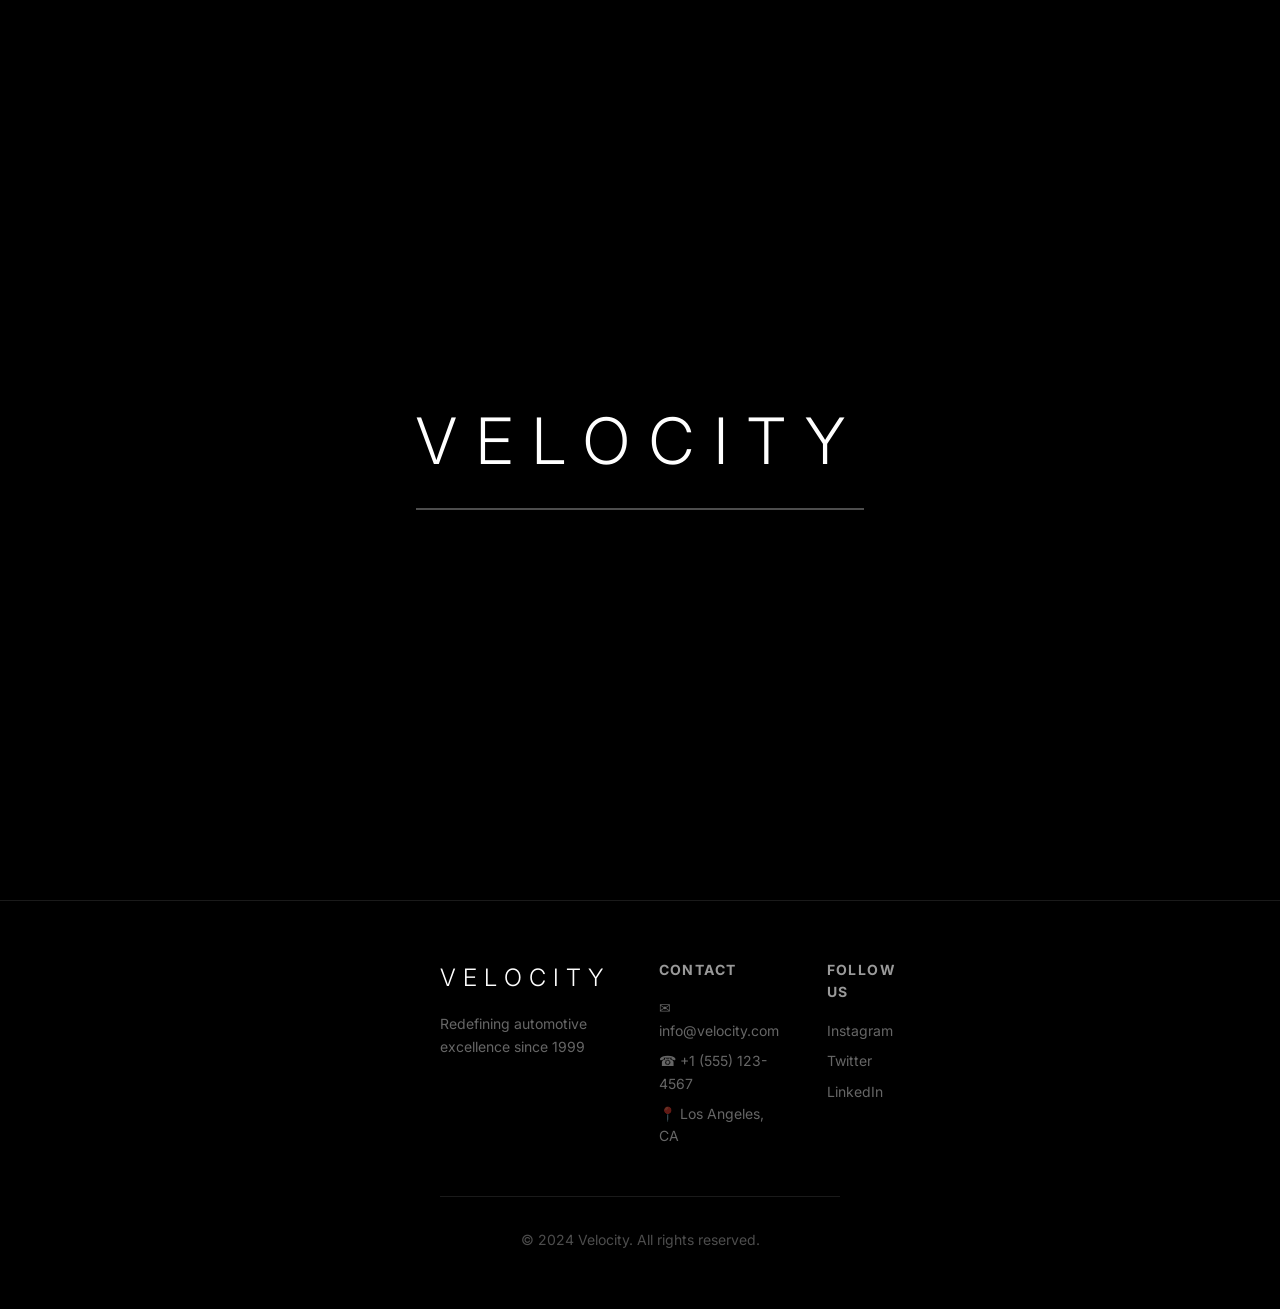
==== forgotpass.html @ f277bcbe "Add files via upload" ====
<!DOCTYPE html>
<html lang="en">
<head>
    <meta charset="UTF-8">
    <meta name="viewport" content="width=device-width, initial-scale=1.0">
    <title>Velocity - Premium Car Showcase</title>
    <link rel="stylesheet" href="login_style.css">
    <link rel="preconnect" href="https://fonts.googleapis.com">
    <link rel="preconnect" href="https://fonts.gstatic.com" crossorigin>
    <link href="https://fonts.googleapis.com/css2?family=Inter:wght@100;200;300;400;500;600;700&display=swap" rel="stylesheet">
</head>
<body>
    <!-- Loading Screen -->
    <div id="loading-screen" class="loading-screen">
        <div class="loading-content">
            <div class="loading-text">VELOCITY</div>
            <div class="loading-bar"></div>
        </div>
    </div>

    <!-- Navigation -->
    <nav class="navbar" id="navbar">
        <div class="nav-logo">VELOCITY</div>
        <div class="nav-links">
            <a href="#showcase">SHOWCASE</a>
            <a href="#about">ABOUT</a>
            <a href="#contact">CONTACT</a>
            <a href="sign_up.html" class="logout-link">Sign Up</a>
        </div>
    </nav>

    <!-- Hero Section -->
    <section class="hero" id="hero">
        <div class="hero-background"></div>
        <div class="hero-content">
            <div class="hero-category fade-in-up">HYPERCAR</div>
            <div class="hero-title">
                <h1 class="hero-title-line fade-in-up">Phantom</h1>
                <h1 class="hero-title-line fade-in-up delay-1">Velocity</h1>
            </div>
            <p class="hero-tagline fade-in-up delay-2">Where Engineering Meets Art</p>
            <div class="hero-specs fade-in-up delay-3">
                <div class="spec-item">
                    <div class="spec-value">1,500 HP</div>
                    <div class="spec-label">POWER</div>
                </div>
                <div class="spec-item">
                    <div class="spec-value">350 km/h</div>
                    <div class="spec-label">TOP SPEED</div>
                </div>
                <div class="spec-item">
                    <div class="spec-value">0-100 in 2.3s</div>
                    <div class="spec-label">ACCELERATION</div>
                </div>
            </div>
        </div>
        
        
        <div class="container">
        <div class="card">
            <h1>Fine Your Email</h1>
            <h4>Hi! Welcome Back, You've Been Missed</h4>

            <div class="Input_group">
                <input type="email" id="email" required placeholder=" ">
                <label for="email">Enter Email</label>
            </div>

            <div class="findcode">
                <p><a href="#" class="findcode-link">Get Code</a></p>
            </div>

            <div class="Input_group">
                <input type="codesms" id="codesms" required placeholder=" ">
                <label for="codesms">Enter Code</label>
            </div>

            <div class="hero_btns">
                <a href="showcase.html" class="btn">Sign In</a>
            </div>

            <div class="footer-links">
                <p>Go back to <a href="sign_up.html" class="green-link">Sign Up</a></p>
            </div>
        </div>
    </div>
    </section>

   

    <!-- Footer -->
    <footer class="footer">
        <div class="container">
            <div class="footer-grid">
                <div class="footer-col">
                    <div class="footer-logo">VELOCITY</div>
                    <p>Redefining automotive excellence since 1999</p>
                </div>
                <div class="footer-col">
                    <h3>CONTACT</h3>
                    <div class="footer-contact">
                        <div>✉ info@velocity.com</div>
                        <div>☎ +1 (555) 123-4567</div>
                        <div>📍 Los Angeles, CA</div>
                    </div>
                </div>
                <div class="footer-col">
                    <h3>FOLLOW US</h3>
                    <div class="footer-social">
                        <a href="#">Instagram</a>
                        <a href="#">Twitter</a>
                        <a href="#">LinkedIn</a>
                    </div>
                </div>
            </div>
            <div class="footer-bottom">
                © 2024 Velocity. All rights reserved.
            </div>
        </div>
    </footer>

    <!-- Toast Notification -->
    <div id="toast" class="toast"></div>

    <script src="script.js"></script>
</body>
</html>
---- login_style.css ----
/* ===================================
   RESET & BASE STYLES
   =================================== */
* {
    margin: 0;
    padding: 0;
    box-sizing: border-box;
}

:root {
    --bg-black: #000000;
    --bg-dark: #0a0a0a;
    --bg-darker: #050505;
    --text-white: #ffffff;
    --text-gray: rgba(255, 255, 255, 0.6);
    --text-light: rgba(255, 255, 255, 0.4);
    --border-color: rgba(255, 255, 255, 0.1);
    --transition: all 0.3s ease;
}

html {
    scroll-behavior: smooth;
    overflow-x: hidden;
}

body {
    font-family: 'Inter', -apple-system, BlinkMacSystemFont, 'Segoe UI', sans-serif;
    background: var(--bg-black);
    color: var(--text-white);
    line-height: 1.6;
    overflow-x: hidden;
    -webkit-font-smoothing: antialiased;
    -moz-osx-font-smoothing: grayscale;
}

/* Custom Scrollbar */
::-webkit-scrollbar {
    width: 8px;
}

::-webkit-scrollbar-track {
    background: var(--bg-black);
}

::-webkit-scrollbar-thumb {
    background: rgba(255, 255, 255, 0.2);
    border-radius: 4px;
}

::-webkit-scrollbar-thumb:hover {
    background: rgba(255, 255, 255, 0.3);
}

::selection {
    background: rgba(255, 255, 255, 0.2);
    color: white;
}

/* Container */
.container {
    max-width: 1400px;
    margin: 0 auto;
    padding: 0 2rem;
}

/* ===================================
   LOADING SCREEN
   =================================== */
.loading-screen {
    position: fixed;
    inset: 0;
    z-index: 9999;
    background: var(--bg-black);
    display: flex;
    align-items: center;
    justify-content: center;
    transition: opacity 0.5s ease;
}

.loading-screen.hidden {
    opacity: 0;
    pointer-events: none;
}

.loading-content {
    text-align: center;
}

.loading-text {
    font-size: 4rem;
    font-weight: 300;
    letter-spacing: 0.3em;
    margin-bottom: 1rem;
    animation: pulse 1.5s infinite;
}

.loading-bar {
    height: 2px;
    background: rgba(255, 255, 255, 0.3);
    animation: loading 1.5s ease-in-out;
}

@keyframes pulse {
    0%, 100% { transform: scale(1); }
    50% { transform: scale(1.1); }
}

@keyframes loading {
    0% { width: 0; }
    100% { width: 100%; }
}

/* ===================================
   NAVIGATION
   =================================== */
.navbar {
    position: fixed;
    top: 0;
    left: 0;
    right: 0;
    z-index: 1000;
    padding: 1.5rem 2rem;
    display: flex;
    justify-content: space-between;
    align-items: center;
    backdrop-filter: blur(12px);
    background: rgba(0, 0, 0, 0.3);
    border-bottom: 1px solid var(--border-color);
    opacity: 0;
    transform: translateY(-100%);
    animation: slideDown 0.8s ease forwards;
    animation-delay: 2s;
}

.nav-logo {
    font-size: 1.5rem;
    font-weight: 300;
    letter-spacing: 0.3em;
}

.nav-links {
    display: flex;
    gap: 2rem;
}

.nav-links a {
    color: var(--text-white);
    text-decoration: none;
    font-size: 0.875rem;
    letter-spacing: 0.15em;
    transition: var(--transition);
}

.nav-links a.logout-link:hover {
    color: red;
}

.nav-links a:hover {
    color: var(--text-gray);
}

.nav-links a.logout-link:hover {
    color: red !important;
}

@keyframes slideDown {
    to {
        opacity: 1;
        transform: translateY(0);
    }
}

/* ===================================
   HERO SECTION
   =================================== */
.hero {
    position: relative;
    height: 100vh;
    display: flex;
    align-items: center;
    justify-content: center;
    overflow: hidden;
}

.hero-background {
    position: absolute;
    inset: 0;
    background-image: url('https://images.unsplash.com/photo-1503376780353-7e6692767b70?w=1920&q=80');
    background-size: cover;
    background-position: center;
    z-index: 0;
}

.hero-background::after {
    content: '';
    position: absolute;
    inset: 0;
    background: linear-gradient(to bottom, rgba(0,0,0,0.7), rgba(0,0,0,0.5), rgba(0,0,0,1));
}

.hero-content {
    position: relative;
    z-index: 10;
    text-align: center;
    padding: 0 1rem;
}

.hero-category {
    font-size: 0.875rem;
    letter-spacing: 0.3em;
    margin-bottom: 1.5rem;
    color: var(--text-gray);
}

.hero-title {
    margin-bottom: 2rem;
}

.hero-title-line {
    font-size: clamp(4rem, 10vw, 8rem);
    font-weight: 300;
    line-height: 1;
    letter-spacing: -0.02em;
    overflow: hidden;
}

.hero-tagline {
    font-size: clamp(1.25rem, 3vw, 1.75rem);
    font-weight: 300;
    margin-bottom: 3rem;
    color: var(--text-gray);
    max-width: 800px;
    margin-left: auto;
    margin-right: auto;
}

.hero-specs {
    display: flex;
    gap: 3rem;
    justify-content: center;
    font-size: 0.875rem;
    letter-spacing: 0.15em;
}

.spec-item {
    text-align: center;
}

.spec-value {
    font-size: 2rem;
    font-weight: 300;
    margin-bottom: 0.25rem;
}

.spec-label {
    color: var(--text-light);
}

.scroll-indicator {
    position: absolute;
    bottom: 3rem;
    left: 50%;
    transform: translateX(-50%);
    display: flex;
    flex-direction: column;
    align-items: center;
    gap: 0.5rem;
    color: var(--text-light);
    font-size: 0.75rem;
    letter-spacing: 0.15em;
}

.scroll-arrow {
    animation: bounce 1.5s infinite;
}

@keyframes bounce {
    0%, 100% { transform: translateY(0); }
    50% { transform: translateY(10px); }
}

/* Fade In Animations */
.fade-in-up {
    opacity: 0;
    animation: fadeInUp 0.8s ease forwards;
}

.fade-in-up.delay-1 {
    animation-delay: 0.2s;
}

.fade-in-up.delay-2 {
    animation-delay: 0.4s;
}

.fade-in-up.delay-3 {
    animation-delay: 0.6s;
}

.fade-in-up.delay-4 {
    animation-delay: 0.8s;
}

@keyframes fadeInUp {
    from {
        opacity: 0;
        transform: translateY(30px);
    }
    to {
        opacity: 1;
        transform: translateY(0);
    }
}

/* ===================================
   MARQUEE
   =================================== */
.marquee {
    position: relative;
    overflow: hidden;
    padding: 2rem 0;
    border-top: 1px solid var(--border-color);
    border-bottom: 1px solid var(--border-color);
    background: rgba(255, 255, 255, 0.02);
}

.marquee-content {
    display: flex;
    gap: 3rem;
    white-space: nowrap;
    font-size: 2.5rem;
    font-weight: 300;
    letter-spacing: 0.15em;
    color: rgba(255, 255, 255, 0.2);
    animation: marquee 20s linear infinite;
}

@keyframes marquee {
    0% { transform: translateX(0); }
    100% { transform: translateX(-50%); }
}

/* ===================================
   SHOWCASE SECTION
   =================================== */
.showcase {
    padding: 8rem 0;
}

.section-header {
    text-align: center;
    margin-bottom: 5rem;
}

.section-header h2 {
    font-size: clamp(3rem, 7vw, 5rem);
    font-weight: 300;
    line-height: 1.1;
    letter-spacing: -0.02em;
    margin-bottom: 1.5rem;
}

.section-header p {
    font-size: 1.25rem;
    color: var(--text-gray);
    max-width: 800px;
    margin: 0 auto;
}

.car-category {
    display: grid;
    grid-template-columns: 1fr 1fr;
    gap: 3rem;
    margin-bottom: 8rem;
    align-items: center;
    opacity: 0;
    transform: translateY(50px);
    transition: opacity 0.8s ease, transform 0.8s ease;
}
/* ===================================
   FOOTER
   =================================== */
.footer {
    border-top: 1px solid var(--border-color);
    padding: 3rem 0;
}

.footer-grid {
    display: grid;
    grid-template-columns: repeat(3, 1fr);
    gap: 3rem;
    margin-bottom: 3rem;
}

.footer-logo {
    font-size: 1.5rem;
    font-weight: 300;
    letter-spacing: 0.3em;
    margin-bottom: 1rem;
}

.footer-col p {
    color: var(--text-light);
    font-size: 0.875rem;
}

.footer-col h3 {
    font-size: 0.875rem;
    letter-spacing: 0.1em;
    color: var(--text-gray);
    margin-bottom: 1rem;
}

.footer-contact,
.footer-social {
    display: flex;
    flex-direction: column;
    gap: 0.5rem;
    font-size: 0.875rem;
    color: var(--text-light);
}

.footer-social a {
    color: var(--text-light);
    text-decoration: none;
    transition: color 0.3s ease;
}

.footer-social a:hover {
    color: var(--text-white);
}

.footer-bottom {
    text-align: center;
    font-size: 0.875rem;
    color: rgba(255, 255, 255, 0.3);
    padding-top: 2rem;
    border-top: 1px solid var(--border-color);
}


.container {
    width: min(100%, 420px);
    padding: 10px;
    z-index: 1;
}

.card {
    width: 100%;
    padding: 28px 24px;
    background: rgba(255, 255, 255, 0.12);
    backdrop-filter: blur(16px);
    -webkit-backdrop-filter: blur(16px);
    border: 1px solid rgba(255, 255, 255, 0.2);
    border-radius: 20px; 
    box-shadow: 0 8px 32px 0 rgba(0, 0, 0, 0.37);
    color: #ffffff;
}

.card h1 {
    font-size: 24px;
    margin-bottom: 4px;
    color: #ffffff;
    text-align: center;
}

.card h4 {
    font-size: 13px;
    color: #94a3b8;
    font-weight: 400;
    margin-bottom: 24px;
    margin-top: 12px;
    text-align: center;
}

.footer-links p{
    text-align: center;
    color: #64748b;
    margin: 12px;
}
.Input_group {
    position: relative;
    width: 100%;
    margin: 24px 0;
}

.Input_group input, 
.Input_group select {
    width: 100%;
    padding: 12px 14px;
    border: 1.5px solid #068fff;
    border-radius: 20px;
    font-size: 14px;
    outline: none;
    background: transparent;
}

.Input_group label {
    position: absolute;
    top: 50%;
    left: 12px;
    transform: translateY(-50%);
    color: #64748b;
    font-size: 14px;
    pointer-events: none;
    transition: all 0.3s ease;
    background: transparent;
    padding: 0 4px;
}
.Input_group input:focus + label,
.Input_group input:not(:placeholder-shown) + label {
    top: -8px;
    font-size: 13px;
    color: #068fff;
    background: transparent;
}
.hero_btns {
    display: flex;
    gap: 10px;
    margin-top: 20px;
}

.btn {
    flex: 1;
    text-align: center;
    background: #08428c;
    color: #ffffff;
    text-decoration: none;
    font-weight: 600;
    font-size: 12px;
    text-transform: uppercase;
    padding: 12px 8px;
    letter-spacing: 0.5px;
    transition: all 0.3s ease;
    border-radius: 18px;
}

.btn:hover {
    background: #38bdf8;
    color: #0f172a;
    box-shadow: 0 0 15px rgba(56, 189, 248, 0.5);
}
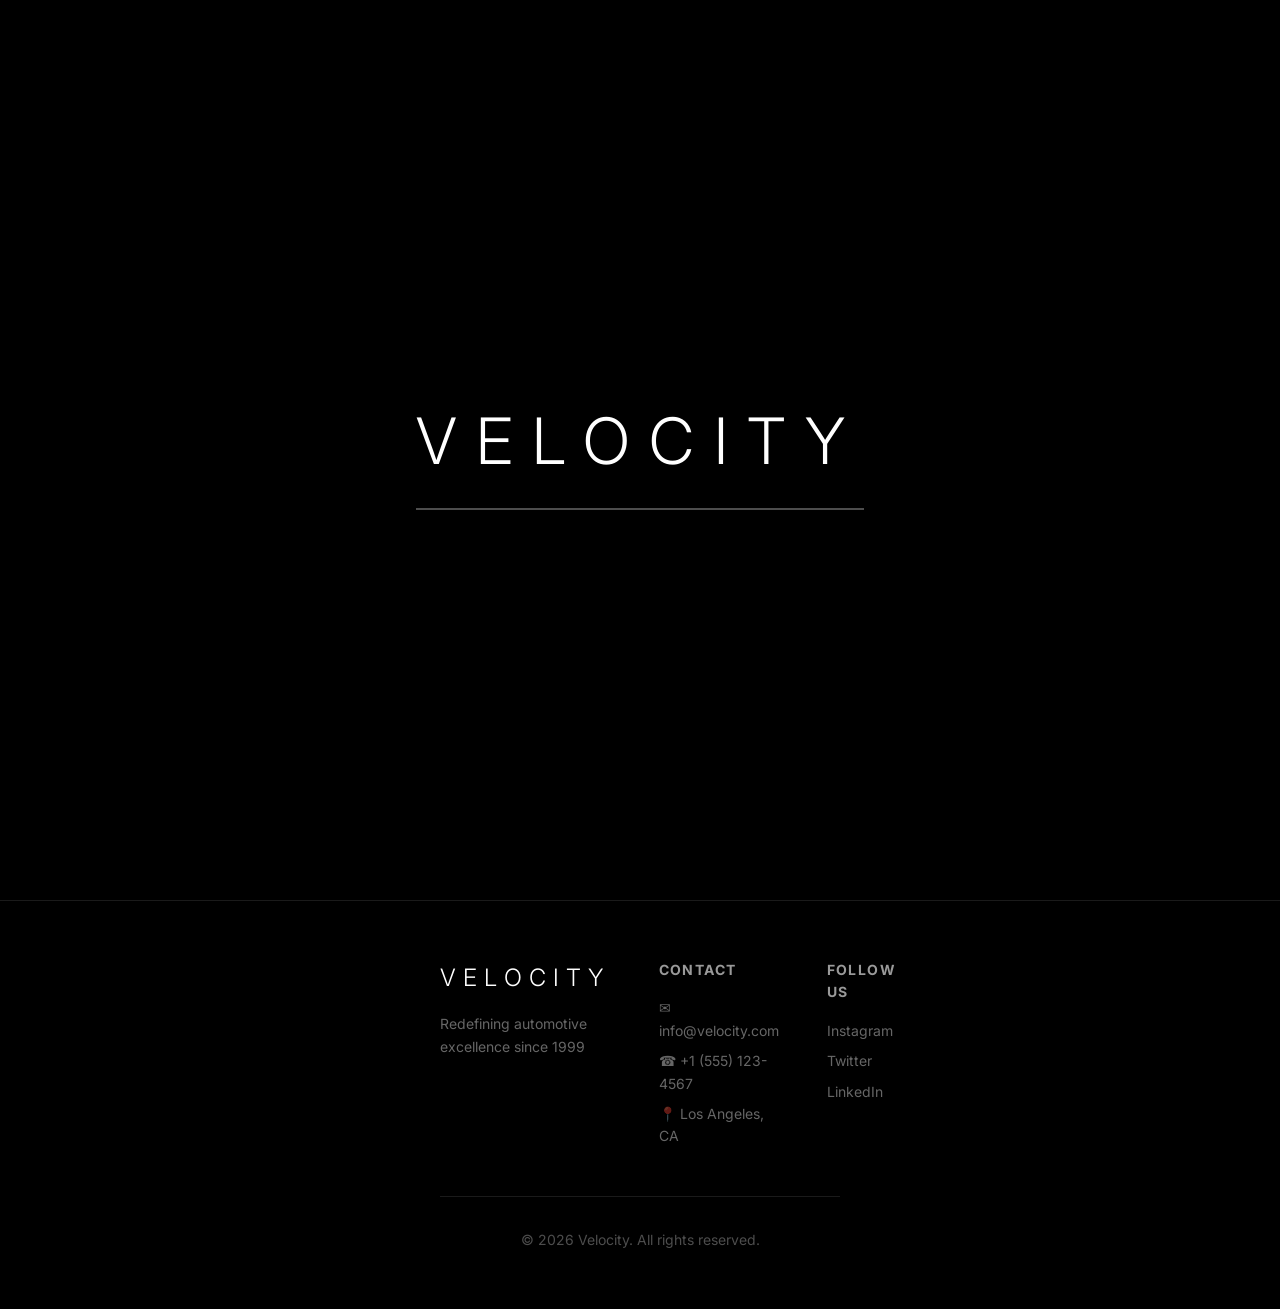
==== commit e5513b5c: "Update forgotpass.html" ====
--- a/forgotpass.html
+++ b/forgotpass.html
@@ -114,7 +114,7 @@
                 </div>
             </div>
             <div class="footer-bottom">
-                © 2024 Velocity. All rights reserved.
+                © 2026 Velocity. All rights reserved.
             </div>
         </div>
     </footer>
@@ -124,4 +124,4 @@
 
     <script src="script.js"></script>
 </body>
-</html>+</html>
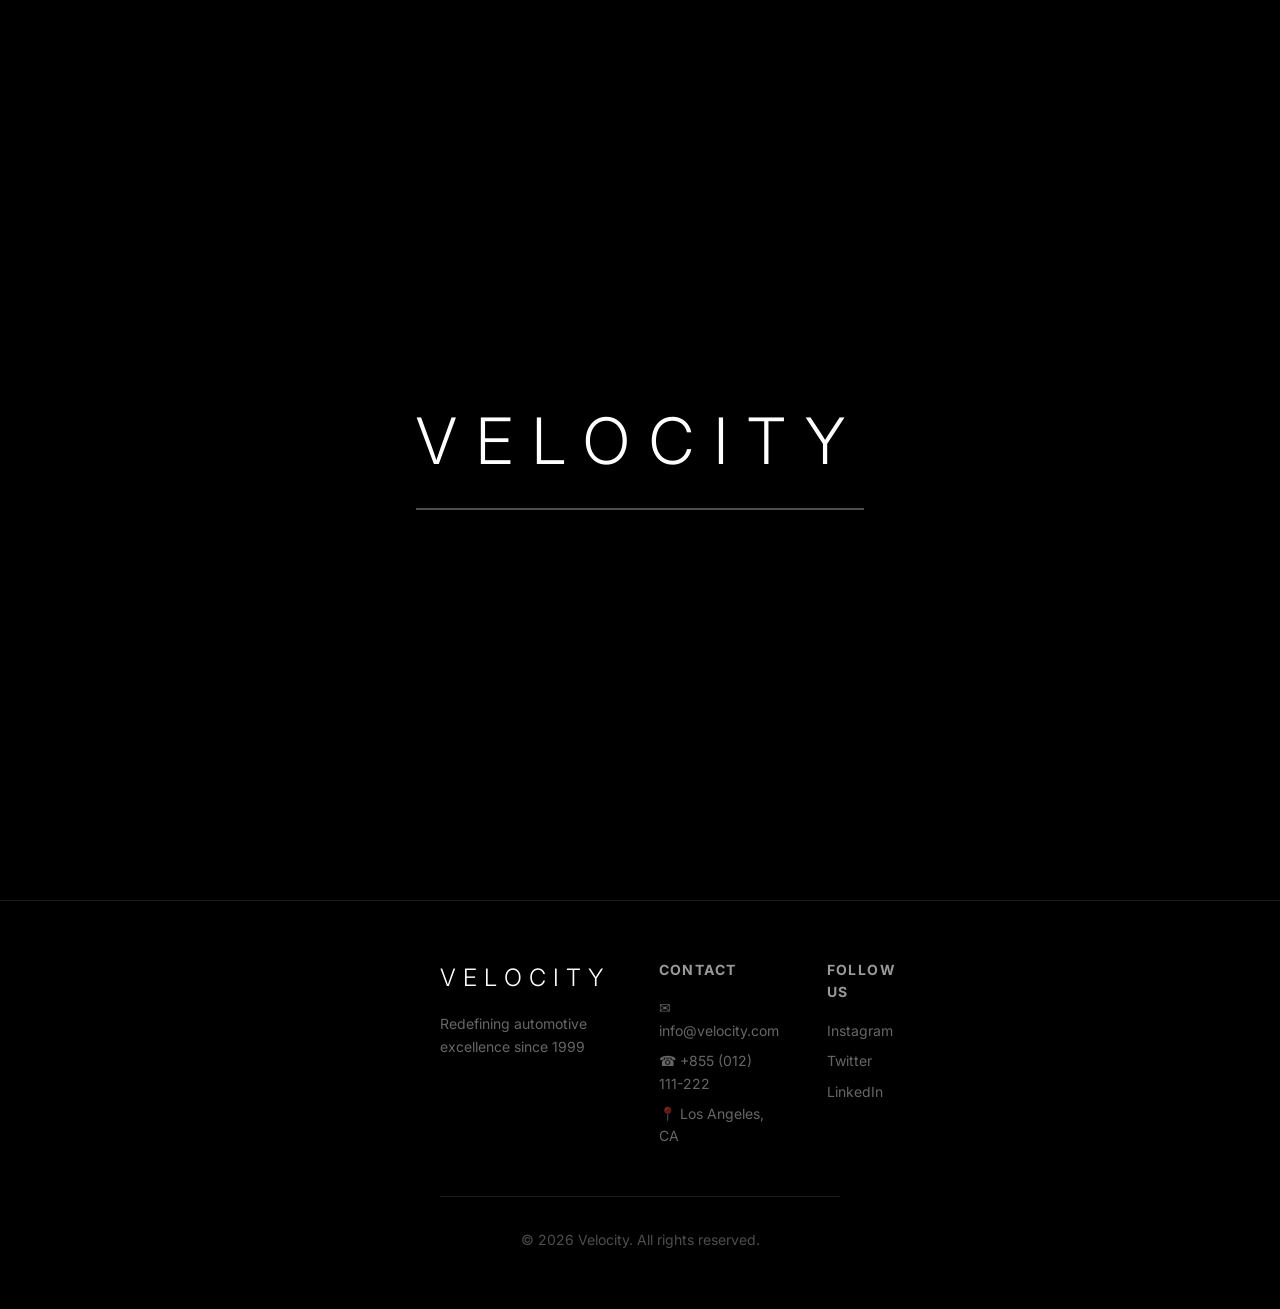
==== commit 23a4ea5b: "Fix HTML encoding issues in forgotpass.html" ====
--- a/forgotpass.html
+++ b/forgotpass.html
@@ -100,7 +100,7 @@
                     <h3>CONTACT</h3>
                     <div class="footer-contact">
                         <div>✉ info@velocity.com</div>
-                        <div>☎ +1 (555) 123-4567</div>
+                        <div>☎ +855 (012) 111-222</div>
                         <div>📍 Los Angeles, CA</div>
                     </div>
                 </div>
